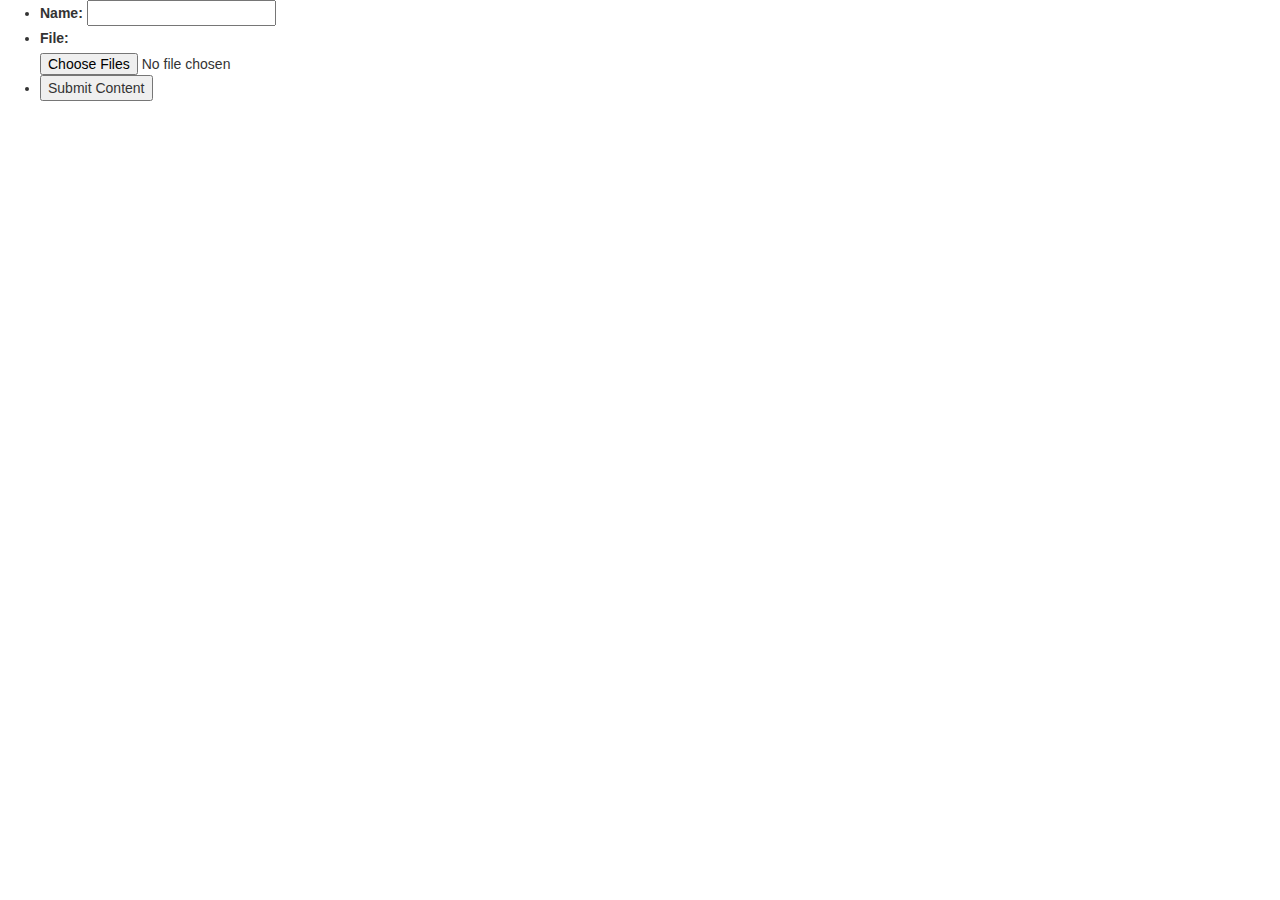
==== public/event.html @ 32fca6b7 "Changed the /api/upload in routes." ====
<!DOCTYPE html>
<html lang="en">
<head>
<meta charset="utf-8">
<meta http-equiv="X-UA-Compatible" content="IE=edge">
<meta name="viewport" content="width=device-width, initial-scale=1">
<title>Remember | The 360 Degree Experience</title>

<link href="css/bootstrap.min.css" rel="stylesheet">
<!-- Custom styles for this template -->
<!-- <link href="css/cover.css" rel="stylesheet"> -->
<link href="css/bootstrap-datetimepicker.css" rel="stylesheet">
<link href="css/remember.css" rel="stylesheet">

<script	src="https://ajax.googleapis.com/ajax/libs/jquery/1.11.0/jquery.min.js"></script>
<script src="js/moment.min.js"></script>
<script src="js/bootstrap.min.js"></script>
<script src="js/bootstrap-datetimepicker.min.js"></script>
<script src="js/purl.js"></script>
<script src="js/upload.js"></script>

</head>

<body>
<form action="#" enctype="multipart/form-data" method="post">
	<ul>
		<li>
			<label for="name">Name:</label>
			<input type="text" name="name" id="name" multiple>
		</li>

		<li>
			<label for="file_upload">File:</label>
			<input type="file" name="file_upload" id="file_upload" multiple>
		</li>

		<li><input class="button green" type="submit" name="submit" value="Submit Content"></li>
	</ul>
</form>
<script src="js/eventpagecontroller.js"></script>
</body>
</html>
---- public/css/cover.css ----
/*
 * Globals
 */

/* Links */
a,
a:focus,
a:hover {
  color: #fff;
}

/* Custom default button */
.btn-default,
.btn-default:hover,
.btn-default:focus {
  color: #333;
  text-shadow: none; /* Prevent inheritence from `body` */
  background-color: #fff;
  border: 1px solid #fff;
}


/*
 * Base structure
 */
html,
body {
  height: 100%;
  background-color: #4E4D4A;
}
body {
  color: #fff;
  text-align: center;
  text-shadow: 0 1px 3px rgba(0,0,0,.5);
  box-shadow: inset 0 0 100px rgba(0,0,0,.5);
}

/* Extra markup and styles for table-esque vertical and horizontal centering */
.site-wrapper {
  display: table;
  width: 100%;
  height: 100%; /* For at least Firefox */
  min-height: 100%;
}
.site-wrapper-inner {
  display: table-cell;
  vertical-align: top;
}
.cover-container {
  margin-right: auto;
  margin-left: auto;
}

/* Padding for spacing */
.inner {
  padding: 30px;
}


/*
 * Header
 */
.masthead-brand {
  margin-top: 10px;
  margin-bottom: 10px;
}

.masthead-nav > li {
  display: inline-block;
}
.masthead-nav > li + li {
  margin-left: 20px;
}
.masthead-nav > li > a {
  padding-right: 0;
  padding-left: 0;
  font-size: 16px;
  font-weight: bold;
  color: #fff; /* IE8 proofing */
  color: rgba(255,255,255,.75);
  border-bottom: 2px solid transparent;
}
.masthead-nav > li > a:hover,
.masthead-nav > li > a:focus {
  background-color: transparent;
  border-bottom-color: rgba(255,255,255,.25);
}
.masthead-nav > .active > a,
.masthead-nav > .active > a:hover,
.masthead-nav > .active > a:focus {
  color: #fff;
  border-bottom-color: #fff;
}

@media (min-width: 768px) {
  .masthead-brand {
    float: left;
  }
  .masthead-nav {
    float: right;
  }
}


/*
 * Cover
 */

.cover {
  padding: 0 20px;
}
.cover .btn-lg {
  padding: 10px 20px;
  font-weight: bold;
}


/*
 * Footer
 */

.mastfoot {
  color: #999; /* IE8 proofing */
  color: rgba(255,255,255,.5);
}


/*
 * Affix and center
 */

@media (min-width: 768px) {
  /* Pull out the header and footer */
  .masthead {
    position: fixed;
    top: 0;
  }
  .mastfoot {
    position: fixed;
    bottom: 0;
  }
  /* Start the vertical centering */
  .site-wrapper-inner {
    vertical-align: middle;
  }
  /* Handle the widths */
  .masthead,
  .mastfoot,
  .cover-container {
    width: 100%; /* Must be percentage or pixels for horizontal alignment */
  }
}

@media (min-width: 992px) {
  .masthead,
  .mastfoot,
  .cover-container {
    width: 700px;
  }
}
---- public/css/remember.css ----
.modal{
   overflow: hidden;
}

.datepicker {
	color: #036D9C;
}

.main-box {
  background-color: #2790B0;
  padding: 30px;
  border-radius: 20px;
  border: 5px solid #DCDCDC;
}
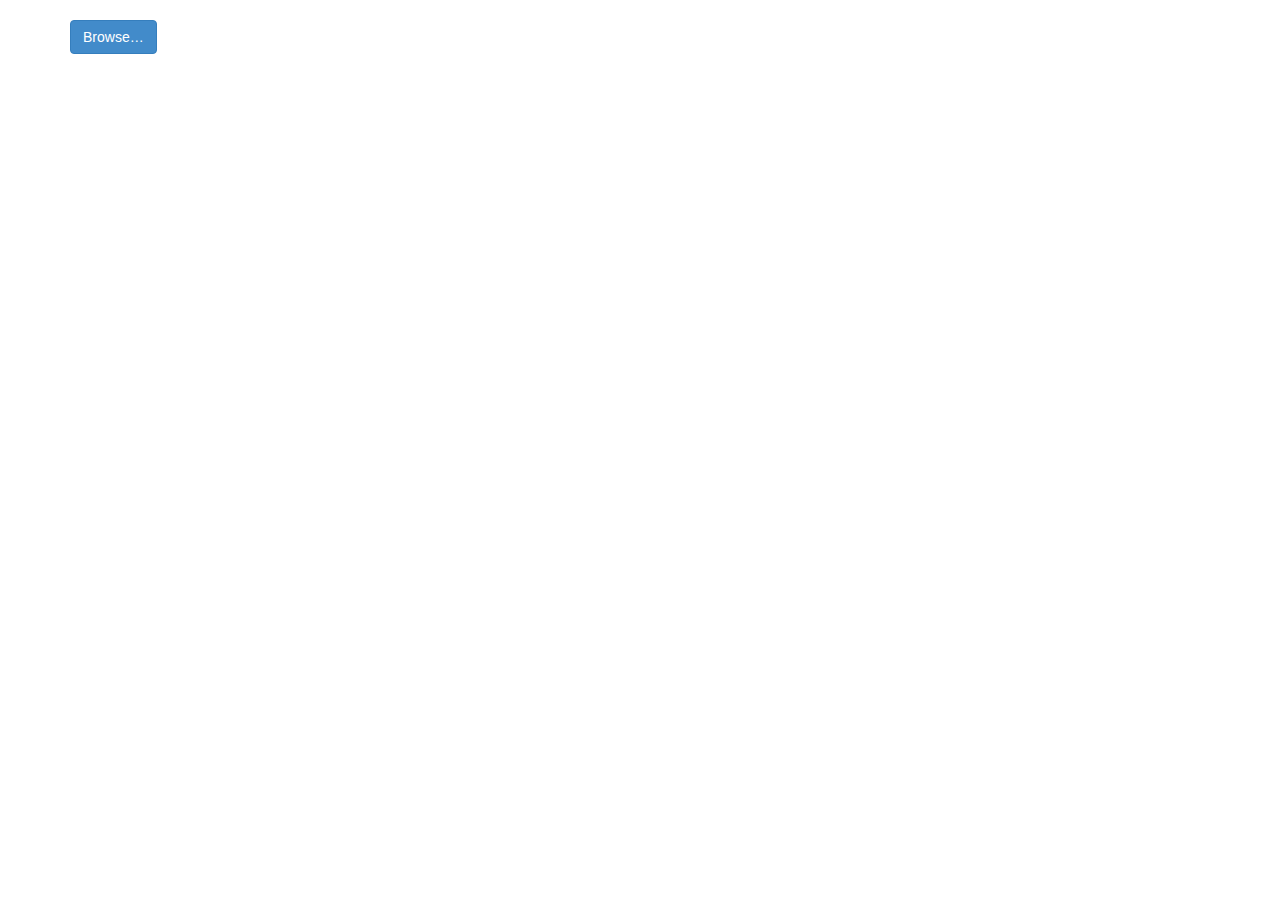
==== commit 06758996: "Tried to add jquery post for uploading files." ====
--- a/public/event.html
+++ b/public/event.html
@@ -17,12 +17,24 @@
 <script src="js/bootstrap.min.js"></script>
 <script src="js/bootstrap-datetimepicker.min.js"></script>
 <script src="js/purl.js"></script>
-<script src="js/upload.js"></script>
+
+<!-- <script src="js/upload.js"></script> -->
 
 </head>
 
 <body>
-<form action="#" enctype="multipart/form-data" method="post">
+<div class="container" style="margin-top: 20px;">
+    <div class="row">
+        
+        <div class="col-lg-6 col-sm-6 col-12">
+            <span class="file-input btn btn-primary btn-file">
+                Browse&hellip; <input type="file" multiple>
+            </span>
+        </div>
+    </div>
+</div>
+
+<!-- <form action="#" enctype="multipart/form-data" method="post">
 	<ul>
 		<li>
 			<label for="name">Name:</label>
@@ -36,7 +48,7 @@
 
 		<li><input class="button green" type="submit" name="submit" value="Submit Content"></li>
 	</ul>
-</form>
+</form> -->
 <script src="js/eventpagecontroller.js"></script>
 </body>
 </html>
--- a/public/css/remember.css
+++ b/public/css/remember.css
@@ -11,4 +11,27 @@
   padding: 30px;
   border-radius: 20px;
   border: 5px solid #DCDCDC;
+}
+
+.btn-file {
+  position: relative;
+  overflow: hidden;
+}
+.btn-file input[type=file] {
+  position: absolute;
+  top: 0;
+  right: 0;
+  min-width: 100%;
+  min-height: 100%;
+  font-size: 999px;
+  text-align: right;
+  filter: alpha(opacity=0);
+  opacity: 0;
+  background: red;
+  cursor: inherit;
+  display: block;
+}
+input[readonly] {
+  background-color: white !important;
+  cursor: text !important;
 }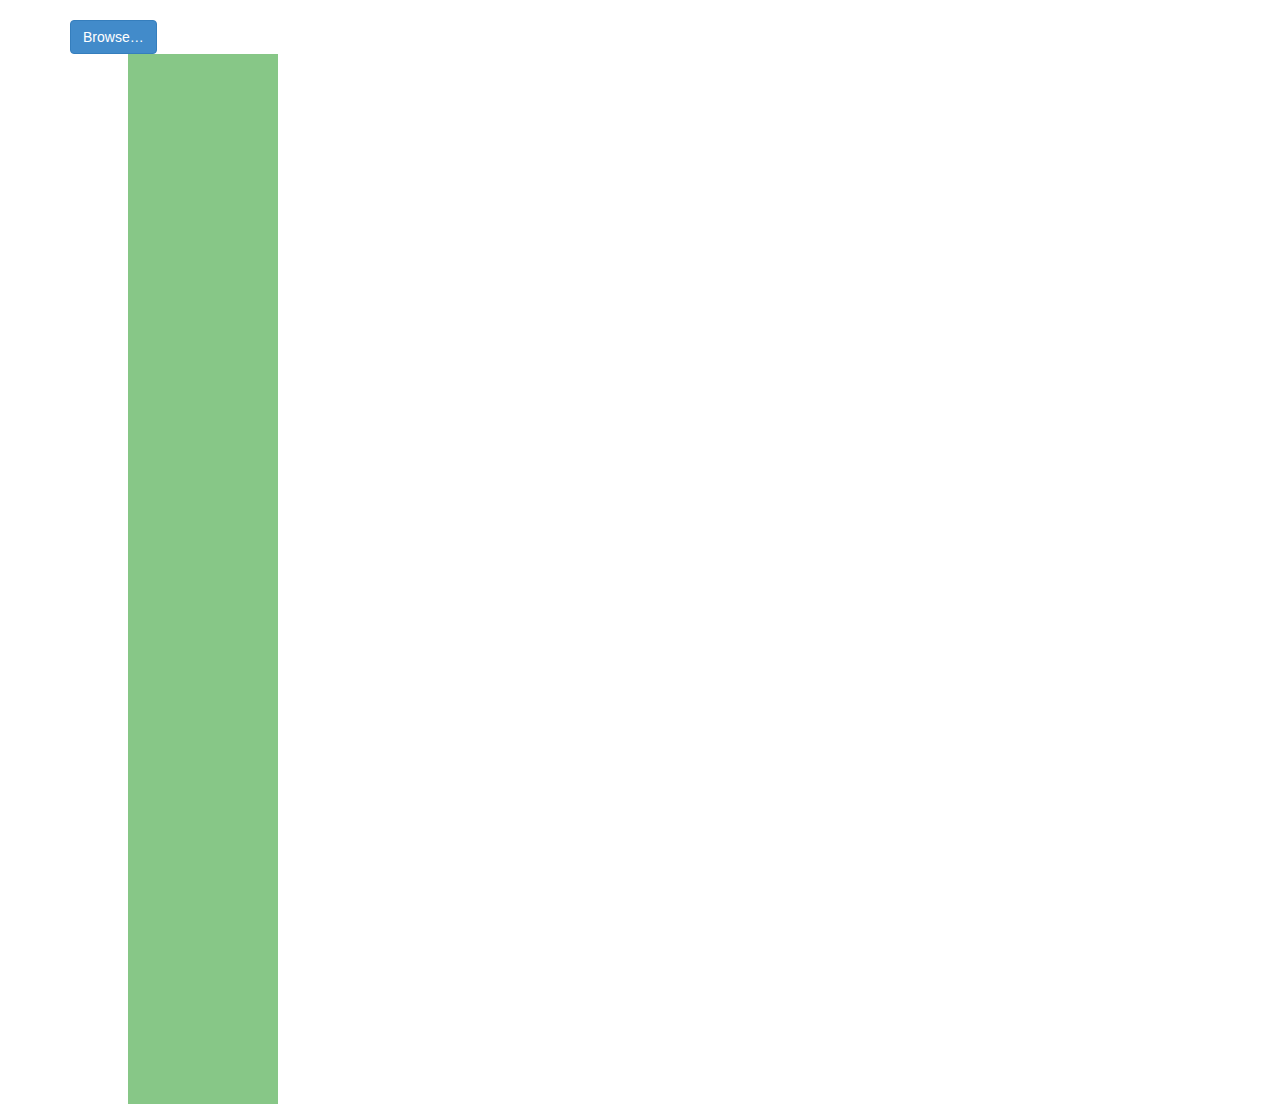
==== commit f0291606: "imported freewall.js and added draggable demo to event.html" ====
--- a/public/event.html
+++ b/public/event.html
@@ -12,43 +12,62 @@
 <link href="css/bootstrap-datetimepicker.css" rel="stylesheet">
 <link href="css/remember.css" rel="stylesheet">
 
-<script	src="https://ajax.googleapis.com/ajax/libs/jquery/1.11.0/jquery.min.js"></script>
+<script
+	src="https://ajax.googleapis.com/ajax/libs/jquery/1.11.0/jquery.min.js"></script>
 <script src="js/moment.min.js"></script>
 <script src="js/bootstrap.min.js"></script>
 <script src="js/bootstrap-datetimepicker.min.js"></script>
 <script src="js/purl.js"></script>
+<script src="js/freewall.js"></script>
+<script src="js/eventpagecontroller.js"></script>
 
 <!-- <script src="js/upload.js"></script> -->
 
 </head>
 
+	<div class="container" style="margin-top: 20px;">
+		<div class="row">
+
+			<div class="col-lg-6 col-sm-6 col-12">
+				<span class="file-input btn btn-primary btn-file">
+					Browse&hellip; <input type="file" multiple>
+				</span>
+			</div>
+		</div>
+	</div>
+	<style type="text/css">
+		#container {
+			width: 80%;
+			margin: auto;
+		}
+
+		.item {
+			background: rgb(135, 199, 135);
+			width: 150px;	/* 320 */
+			height: 150px;	/* 320 */
+		}
+	</style>
+</head>
 <body>
-<div class="container" style="margin-top: 20px;">
-    <div class="row">
-        
-        <div class="col-lg-6 col-sm-6 col-12">
-            <span class="file-input btn btn-primary btn-file">
-                Browse&hellip; <input type="file" multiple>
-            </span>
-        </div>
-    </div>
-</div>
+	<div id="container">
+		<div class="item"></div>
+		<div class="item"></div>
+		<div class="item"></div>
+		<div class="item"></div>
+		<div class="item"></div>
+		<div class="item"></div>
+		<div class="item"></div>
+	</div>
+	<script>
+		$(function() {
+			var wall = new freewall("#container");
+			wall.fitWidth();
+		});
+	</script>
 
-<!-- <form action="#" enctype="multipart/form-data" method="post">
-	<ul>
-		<li>
-			<label for="name">Name:</label>
-			<input type="text" name="name" id="name" multiple>
-		</li>
 
-		<li>
-			<label for="file_upload">File:</label>
-			<input type="file" name="file_upload" id="file_upload" multiple>
-		</li>
 
-		<li><input class="button green" type="submit" name="submit" value="Submit Content"></li>
-	</ul>
-</form> -->
-<script src="js/eventpagecontroller.js"></script>
 </body>
+
+
 </html>
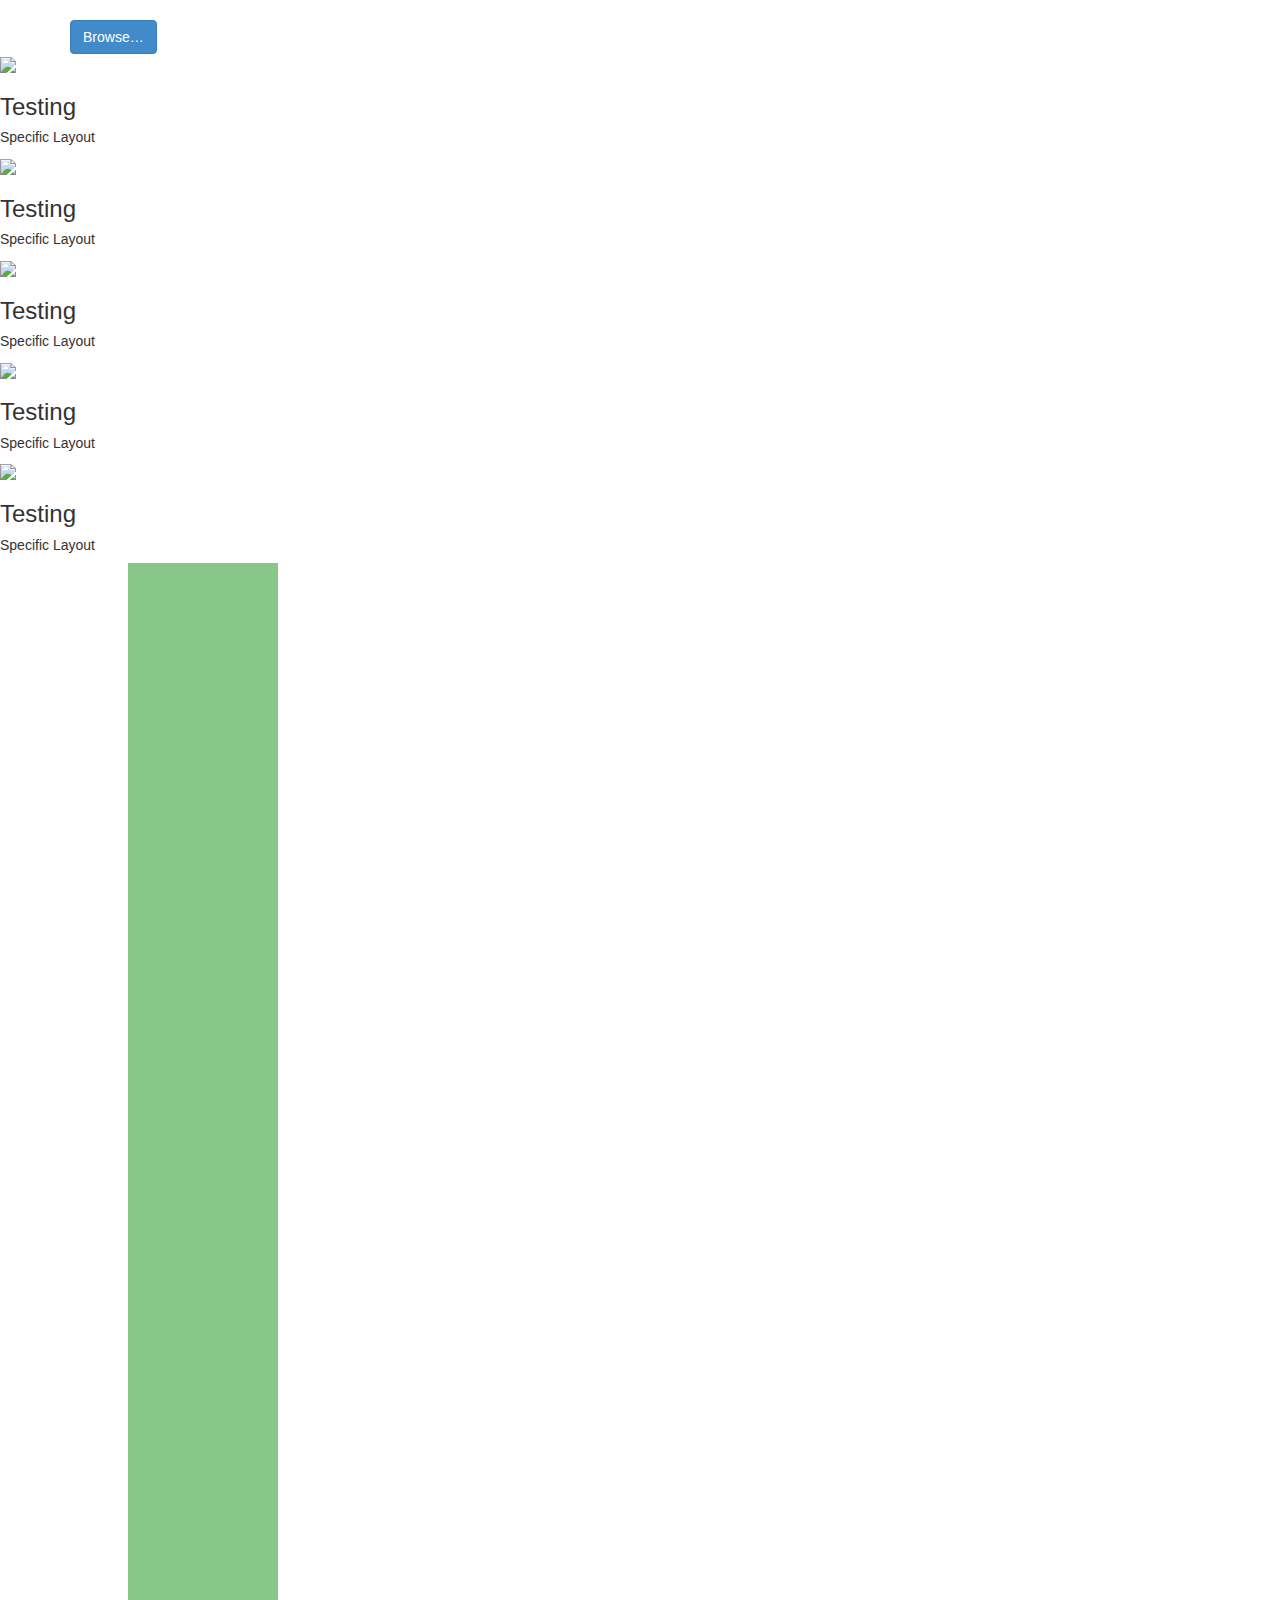
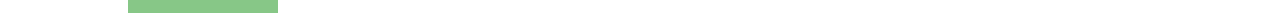
==== commit 6fa15f6c: "Added console logs of all images to be shown. Edited js and event.html" ====
--- a/public/event.html
+++ b/public/event.html
@@ -9,8 +9,11 @@
 <link href="css/bootstrap.min.css" rel="stylesheet">
 <!-- Custom styles for this template -->
 <!-- <link href="css/cover.css" rel="stylesheet"> -->
+<link rel="stylesheet" type="text/css" href="css/pinterest-style.css" />
+<link rel="stylesheet" type="text/css" href="css/freewall-style.css" />
 <link href="css/bootstrap-datetimepicker.css" rel="stylesheet">
 <link href="css/remember.css" rel="stylesheet">
+
 
 <script
 	src="https://ajax.googleapis.com/ajax/libs/jquery/1.11.0/jquery.min.js"></script>
@@ -25,48 +28,98 @@
 
 </head>
 
-	<div class="container" style="margin-top: 20px;">
-		<div class="row">
+<div class="container" style="margin-top: 20px;">
+	<div class="row">
 
-			<div class="col-lg-6 col-sm-6 col-12">
-				<span class="file-input btn btn-primary btn-file">
-					Browse&hellip; <input type="file" multiple>
-				</span>
+		<div class="col-lg-6 col-sm-6 col-12">
+			<span class="file-input btn btn-primary btn-file">
+				Browse&hellip; <input type="file" multiple>
+			</span>
+		</div>
+	</div>
+</div>
+<style type="text/css">
+#container {
+	width: 80%;
+	margin: auto;
+}
+
+.item {
+	background: rgb(135, 199, 135);
+	width: 150px; /* 320 */
+	height: 150px; /* 320 */
+}
+</style>
+</head>
+<body>
+	<div id="freewall" class="free-wall">
+		<div class="brick">
+			<img src="/database/0d3c709f-91f1-478f-a7ed-3909467c6465-GE-DE-Logo.jpg" width="100%">
+			<div class="info">
+				<h3>Testing</h3>
+				<h5>Specific Layout</h5>
+			</div>
+		</div>
+				<div class="brick">
+			<img src="/database/0d3c709f-91f1-478f-a7ed-3909467c6465-GE-DE-Logo.jpg" width="100%">
+			<div class="info">
+				<h3>Testing</h3>
+				<h5>Specific Layout</h5>
+			</div>
+		</div>
+		<div class="brick">
+			<img src="/database/0d3c709f-91f1-478f-a7ed-3909467c6465-GE-DE-Logo.jpg" width="100%">
+			<div class="info">
+				<h3>Testing</h3>
+				<h5>Specific Layout</h5>
+			</div>
+		</div>
+		<div class="brick">
+			<img src="/database/0d3c709f-91f1-478f-a7ed-3909467c6465-GE-DE-Logo.jpg" width="100%">
+			<div class="info">
+				<h3>Testing</h3>
+				<h5>Specific Layout</h5>
+			</div>
+		</div>
+		<div class="brick">
+			<img src="/database/0d3c709f-91f1-478f-a7ed-3909467c6465-GE-DE-Logo.jpg" width="100%">
+			<div class="info">
+				<h3>Testing</h3>
+				<h5>Specific Layout</h5>
 			</div>
 		</div>
 	</div>
-	<style type="text/css">
-		#container {
-			width: 80%;
-			margin: auto;
-		}
-
-		.item {
-			background: rgb(135, 199, 135);
-			width: 150px;	/* 320 */
-			height: 150px;	/* 320 */
-		}
-	</style>
-</head>
-<body>
-	<div id="container">
-		<div class="item"></div>
-		<div class="item"></div>
-		<div class="item"></div>
-		<div class="item"></div>
-		<div class="item"></div>
-		<div class="item"></div>
-		<div class="item"></div>
-	</div>
-	<script>
-		$(function() {
-			var wall = new freewall("#container");
-			wall.fitWidth();
-		});
+		<div id="container">
+			<div class="item"></div>
+			<div class="item"></div>
+			<div class="item"></div>
+			<div class="item"></div>
+			<div class="item"></div>
+			<div class="item"></div>
+			<div class="item"></div>
+		</div>
+	<script type="text/javascript">
+			var wall = new freewall("#freewall");
+			wall.reset({
+				selector: '.brick',
+				animate: true,
+				cellW: 200,
+				cellH: 'auto',
+				onResize: function() {
+					wall.fitWidth();
+				}
+			});
+			
+			wall.container.find('.brick img').load(function() {
+				wall.fitWidth();
+			});
 	</script>
-
-
-
+<!-- 		<script>
+			$(function() {
+				var wall = new freewall("#container");
+				wall.fitWidth();
+			});
+		</script> -->
 </body>
 
 
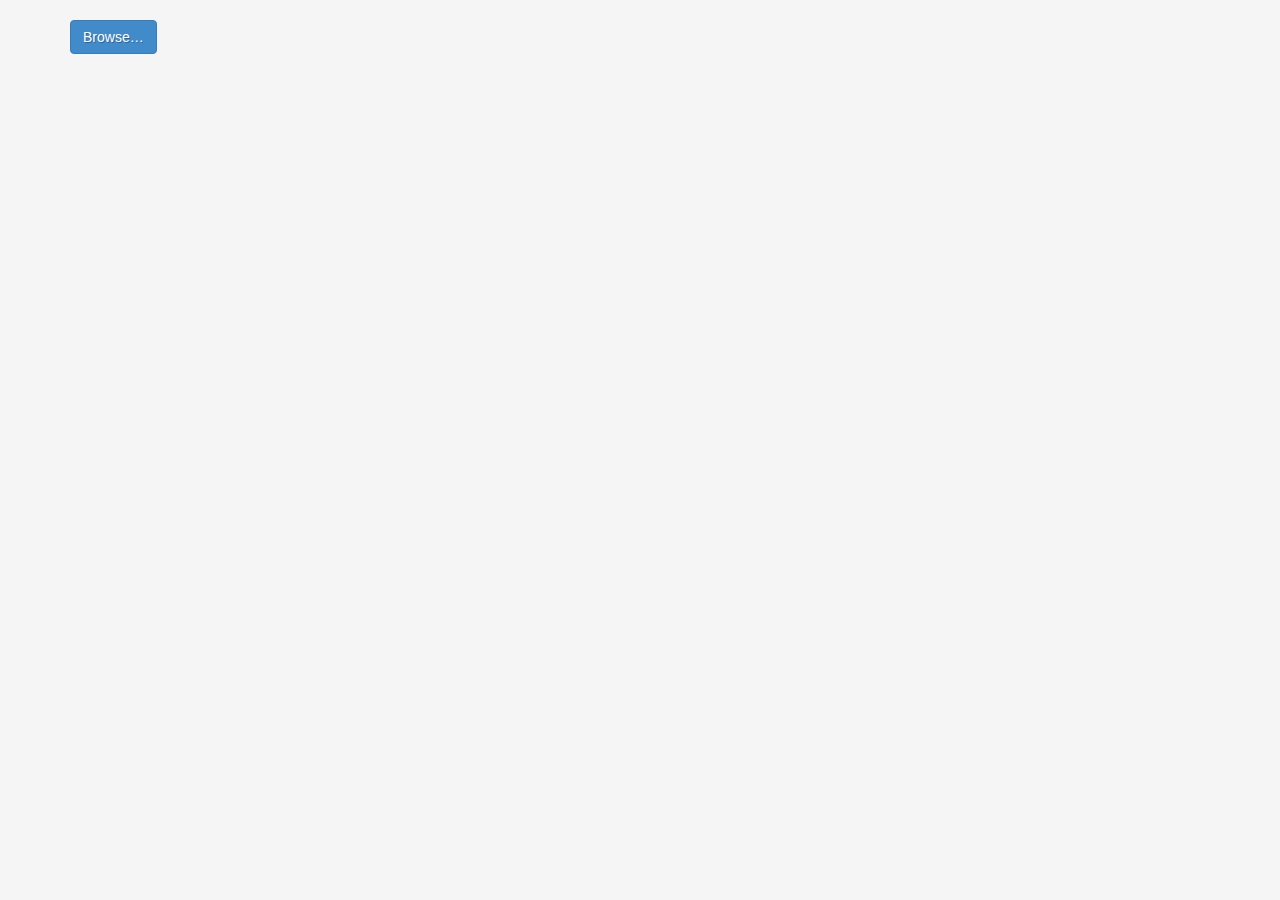
==== commit ee6248f4: "Fixed multiple upload error. Added draggable tiles. Some bugs exist with tile dragging, though." ====
--- a/public/event.html
+++ b/public/event.html
@@ -53,7 +53,7 @@
 </head>
 <body>
 	<div id="freewall" class="free-wall">
-		<div class="brick">
+	<!-- 	<div class="brick">
 			<img src="/database/0d3c709f-91f1-478f-a7ed-3909467c6465-GE-DE-Logo.jpg" width="100%">
 			<div class="info">
 				<h3>Testing</h3>
@@ -87,18 +87,10 @@
 				<h3>Testing</h3>
 				<h5>Specific Layout</h5>
 			</div>
-		</div>
+		</div> -->
 	</div>
-		<div id="container">
-			<div class="item"></div>
-			<div class="item"></div>
-			<div class="item"></div>
-			<div class="item"></div>
-			<div class="item"></div>
-			<div class="item"></div>
-			<div class="item"></div>
-		</div>
-	<script type="text/javascript">
+
+	<!-- <script type="text/javascript">
 			var wall = new freewall("#freewall");
 			wall.reset({
 				selector: '.brick',
@@ -113,7 +105,7 @@
 			wall.container.find('.brick img').load(function() {
 				wall.fitWidth();
 			});
-	</script>
+	</script> -->
 <!-- 		<script>
 			$(function() {
 				var wall = new freewall("#container");
--- a/public/css/pinterest-style.css
+++ b/public/css/pinterest-style.css
@@ -0,0 +1,23 @@
+body {
+	background: #e8e8e8;
+	font-family: 'Helvetica Neue', Helvetica, Arial;
+}
+
+.brick {
+	background: white;
+	box-shadow: 0 1px 3px 0 rgba(0, 0, 0, 0.33);
+	border-radius: 3px;
+	color: #333;
+	border: none;
+}
+
+
+.brick .img {
+	width: 100%;
+	max-width: 100%;
+	display: block;
+}
+
+.brick h3, .brick h5 {
+	text-shadow: none;
+}
--- a/public/css/freewall-style.css
+++ b/public/css/freewall-style.css
@@ -0,0 +1,539 @@
+/* http://meyerweb.com/eric/tools/css/reset/ 
+   v2.0 | 20110126
+   License: none (public domain)
+*/
+
+@font-face {
+  font-family: 'Lato';
+  font-style: normal;
+  font-weight: 400;
+  src: local('Lato Regular'), local('Lato-Regular'), url(9k-RPmcnxYEPm8CNFsH2gg.woff) format('woff');
+}
+/*
+@import url(http://fonts.googleapis.com/css?family=Happy+Monkey);
+*/
+html, body, div, span, applet, object, blockquote, pre,
+a, abbr, acronym, address, big, cite, code,
+del, dfn, em, img, ins, kbd, q, s, samp,
+small, strike, strong, sub, sup, tt, var,
+b, u, i, center,
+dl, dt, dd, ol, ul, li,
+fieldset, form, label, legend,
+table, caption, tbody, tfoot, thead, tr, th, td,
+article, aside, canvas, details, embed, 
+figure, figcaption, footer, header, hgroup, 
+menu, nav, output, ruby, section, summary,
+time, mark, audio, video {
+	margin: 0;
+	padding: 0;
+	border: 0;
+	font-size: 1em;
+	vertical-align: baseline;
+}
+/* HTML5 display-role reset for older browsers */
+article, aside, details, figcaption, figure, 
+footer, header, hgroup, menu, nav, section {
+	display: block;
+}
+body {
+	background: rgba(231, 231, 231, 0.43);
+	line-height: 1.125em;
+	color: white;
+	max-width: 1920px;
+	margin: 0 auto;
+	position: relative;
+	font-family: 'Lato', Helvetica, Arial, Tahoma;
+	text-shadow: 1px 1px 0 rgba(0,0,0,0.3);
+}
+ol, ul {
+	padding: 0 10px;
+	margin: 0 10px;
+	line-height: 1.5em;
+}
+h1, h2, h3, h4, h5, h6 {
+	text-shadow: 1px 1px 0 rgba(0,0,0,0.5);
+	font-family: 'Lato', Georgia, Helvetica, Tahoma;
+	margin: 10px 0;
+	font-weight: normal;
+}
+h1 {
+	font-size: 1.875em;
+}
+h2 {
+	font-size: 1.6em;
+	line-height: 1em;
+}
+h3 {
+	font-size: 1.25em;
+}
+h4 {
+	font-size: 1.125em;
+}
+h5 {
+	font-size: 1em;
+}
+h6 {
+	font-size: 0.875em;
+}
+a {
+	text-decoration: none;
+	color: white;
+}
+a:hover {
+	color: white;
+	opacity: 0.9;
+}
+a:visited {
+	color: white;
+}
+h2 {
+	cursor: pointer;
+}
+code, pre {
+	font-family: Monaco, Menlo, Consolas;
+	font-size: 1em;
+	color: #FFFFDE;
+	padding: 0 3px 2px;
+}
+
+table {
+	border-collapse: collapse;
+	border-spacing: 0;
+}
+
+.header {
+	padding: 14px 0;
+	background-color: rgb(19, 17, 17);
+	background-color: #006a3f;
+	background-image:	
+					radial-gradient(rgba(0,0,0,0.1) 15%, transparent 16%), 
+					radial-gradient(rgba(0,0,0,0.1) 15%, transparent 16%), 
+					radial-gradient(rgba(255, 255, 255, 0.1) 15%, transparent 20%), 
+					radial-gradient(rgba(255, 255, 255, 0.1) 15%, transparent 20%);
+	background-image:	
+					-webkit-radial-gradient(rgba(0,0,0,0.1) 15%, transparent 16%), 
+					-webkit-radial-gradient(rgba(0,0,0,0.1) 15%, transparent 16%), 
+					-webkit-radial-gradient(rgba(255, 255, 255, 0.1) 15%, transparent 20%), 
+					-webkit-radial-gradient(rgba(255, 255, 255, 0.1) 15%, transparent 20%);
+    background-position: 0 0px, 4px 4px, 0 1px, 4px 5px;
+    background-size: 8px 8px;
+	border-bottom: 1px solid rgb(41, 41, 41);
+}
+
+.header div.float-left {
+	padding-left: 2%;
+}
+
+.header a {
+	font-size: 35px;
+	color: white;
+	display: block;
+}
+.header a:first-letter {
+	font-size: 60px;
+	line-height: 40px;
+	font-weight: bold;
+}
+.header .target {
+	margin-left: 5px;
+	margin-bottom: 20px;
+}
+
+.header .reponsive-block {
+	list-style: none;
+	margin: 0px;
+	padding: 50px 2% 0 0;
+}
+
+.header .reponsive-block li {
+	display: inline-block;
+	float:left;
+}
+
+.header .reponsive-block a {
+	display: inline-block;
+	margin: 0 5px;
+	cursor: pointer;
+	background: url(../i/reponsive.png) no-repeat;
+}	
+
+.header .reponsive-block a.desktop {
+	background-position: 3px 0;
+	width: 34px; height: 26px;
+}	
+
+.header .reponsive-block a.tablet-landscape {
+	background-position: -49px 0;
+	width: 22px;
+	height: 22px;
+}	
+
+.header .reponsive-block a.tablet-portrait {
+	background-position: -90px 0;
+	width: 18px;
+	height: 24px;
+}	
+
+.header .reponsive-block a.iphone-landscape {
+	background-position: -129px 0;
+	width: 20px;
+	height: 20px;
+}	
+
+.header .reponsive-block a.iphone-portrait {
+	background-position: -166px 0;
+	width: 16px;
+	height: 26px;
+}	
+
+.header .reponsive-block a.desktop:hover,
+.header .reponsive-block a.desktop.active {
+	background-position: 3px -34px;
+}	
+
+.header .reponsive-block a.tablet-landscape:hover,
+.header .reponsive-block a.tablet-landscape.active {
+	background-position: -49px -34px;
+}	
+
+.header .reponsive-block a.tablet-portrait:hover,
+.header .reponsive-block a.tablet-portrait.active {
+	background-position: -91px -33px;
+}	
+
+.header .reponsive-block a.iphone-landscape:hover,
+.header .reponsive-block a.iphone-landscape.active {
+	background-position: -128px -33px;
+}	
+
+.header .reponsive-block a.iphone-portrait:hover,
+.header .reponsive-block a.iphone-portrait.active {
+	background-position: -166px -33px;
+}	
+.free-wall {
+	margin: auto;
+}
+
+.free-wall-logo {
+	margin: auto;
+	height: 420px;
+}
+.size2-2 {
+	width: 80px;
+	height: 80px;
+}
+
+.size11 {
+	height: 160px;
+	width: 160px;
+}
+
+.size12 {
+	width: 160px;
+	height: 320px;
+}
+
+.size21 {
+	width: 320px;
+	height: 160px;
+}
+
+.size22 {
+	height: 320px;
+	width: 320px;
+}
+
+.size13 {
+	width: 160px;
+	height: 480px;
+}
+
+.size31 {
+	width: 480px;
+	height: 160px;
+}
+
+.size23 {
+	width: 320px;
+	height: 480px;
+}
+
+.size24 {
+	width: 320px;
+	height: 640px;
+}
+
+.size32 {
+	width: 480px;
+	height: 320px;
+}
+
+.size33 {
+	width: 480px;
+	height: 480px;
+}
+
+.size34 {
+	width: 480px;
+	height: 640px;
+}
+
+.size43 {
+	width: 640px;
+	height: 480px;
+}
+
+.size35 {
+	width: 480px;
+	height: 800px;
+}
+
+.size53 {
+	width: 800px;
+	height: 480px;
+}
+
+.size36 {
+	width: 480px;
+	height: 960px;
+}
+
+.donate form {
+	height: 100%;
+	width: 100%;
+	background: rgb(44, 62, 80);
+}
+
+.donate form .paypal {
+	display: block;
+	margin: auto;
+	padding: 20px 0px 0px 0px;
+	outline: 0;
+}
+
+.img-demo {
+	vertical-align: bottom;
+	list-style: none;
+	margin:0;
+	padding: 0;
+}
+
+.img-demo li {
+	float: left;
+	width: 25%;
+	text-align: center;
+}	
+
+.img-demo li img {
+	border: 2px solid white;
+	width: 98px;
+	height: 98px;
+}
+
+.float-left {
+	float: left;
+}
+
+.float-right {
+	float: right;
+}
+
+.clearfix:before,
+.clearfix:after {
+    content: "";
+    display: table;
+}
+
+.clearfix:after {
+    clear: both;
+}
+
+.clearfix {
+    zoom: 1; /* For IE 6/7 (trigger hasLayout) */
+}
+
+.rest-left {
+	margin-left: 244px;
+}
+
+.desc h1,
+.desc h2,
+.desc h3,
+.desc h4,
+.desc h5,
+.desc h6 {
+	font-weight: bold;
+}
+
+.desc h2 {
+	border-bottom: 1px solid rgba(0,0,0,0.1);
+	margin-top: 0px;
+	margin-bottom: 0px;
+	padding-bottom: 50px;
+}
+
+.desc h2 span {
+	float: left;
+	display: block;
+	line-height: 50px;
+}
+
+.brick {
+	background-color: white;
+	float: left;
+	cursor: default;
+	overflow: hidden;
+	background-repeat: no-repeat;
+	background-size: cover;
+	background-position: center;
+}
+
+.brick .cover {
+	overflow: hidden;
+	margin: 20px;
+}
+
+.brick .read-more {
+	position: absolute;
+	display: none;
+	bottom: 0px;
+	left: 0px;
+	right: 0px;
+	padding: 12px;
+	background: rgb(0, 0, 0);
+	background: rgba(0, 0, 0, 0.45);
+}
+
+.brick:hover .read-more {
+	display: block;
+	cursor: pointer;
+}
+
+.brick .desc {
+	display: none;
+}
+
+.full-width .float-left {
+	display: none;
+}
+
+.full-width .desc {
+	display: block;
+}
+
+.full-width.brick {
+	box-shadow: none;
+	overflow: visible;
+	border: none !important;
+	background: none !important;
+}
+
+.full-width.brick .cover { 
+	margin: 0px 20px;
+	color: #333;
+}
+
+.full-width.brick .cover * {
+	text-shadow: none;
+}
+
+.full-width.brick .cover code {
+	color: #666;
+}
+
+.open .float-left {
+	display: none;
+}
+
+.open .desc {
+	display: block;
+}
+
+.example {
+	width: 0px;
+	height: 0px;
+	overflow: visible !important; /* for ie7 */
+}
+
+.example-draggable {
+	cursor: move;
+}
+
+.example-draggable * {
+	cursor: move;
+}
+
+.example-draggable a {
+	cursor: pointer;
+}
+
+.cell {
+	background-position: center center;
+	background-repeat: no-repeat;
+	background-size: cover;
+	position: absolute;
+	background-color: #222;
+}
+
+[class*="-share"] {
+	cursor: pointer;
+	margin: 20px 0;
+	line-height: 30px;
+	padding-left: 30px;
+}
+
+.facebook-share {
+	background: url(../i/fb.png) no-repeat left center;
+}
+
+.twitter-share {
+	background: url(../i/tw.png) no-repeat left center;
+}
+
+.google-share {
+	background: url(../i/gp.png) no-repeat left center;
+}
+
+.download-icon {
+	background: url(../i/download.png) no-repeat left center;
+	display: block;
+	margin: 0 0 10px 0;
+	line-height: 30px;
+	padding-left: 30px;
+}
+
+.js-icon {
+	background: url(../i/js.png) no-repeat left center;
+	display: block;
+	line-height: 30px;
+	padding-left: 30px;
+}
+
+.fork {
+	float: right;
+	width: 100%;
+	height: 100%;
+	display: block;
+	background: url(../i/forkme.png) no-repeat top right;
+}
+
+.back-button {
+	position: fixed;
+	z-index: 9999;
+	padding: 1%;
+	bottom: 2%;
+	right: 2%;
+	display: none;
+	background: black;
+}
+
+.back-button .back-icon {
+	background: url(../i/back.png) no-repeat top center;
+	width: 45px;
+	height: 27px;
+	display: block;
+}
+
+.back-button .back-icon:hover {
+	background: url(../i/back.png) no-repeat bottom center;
+}